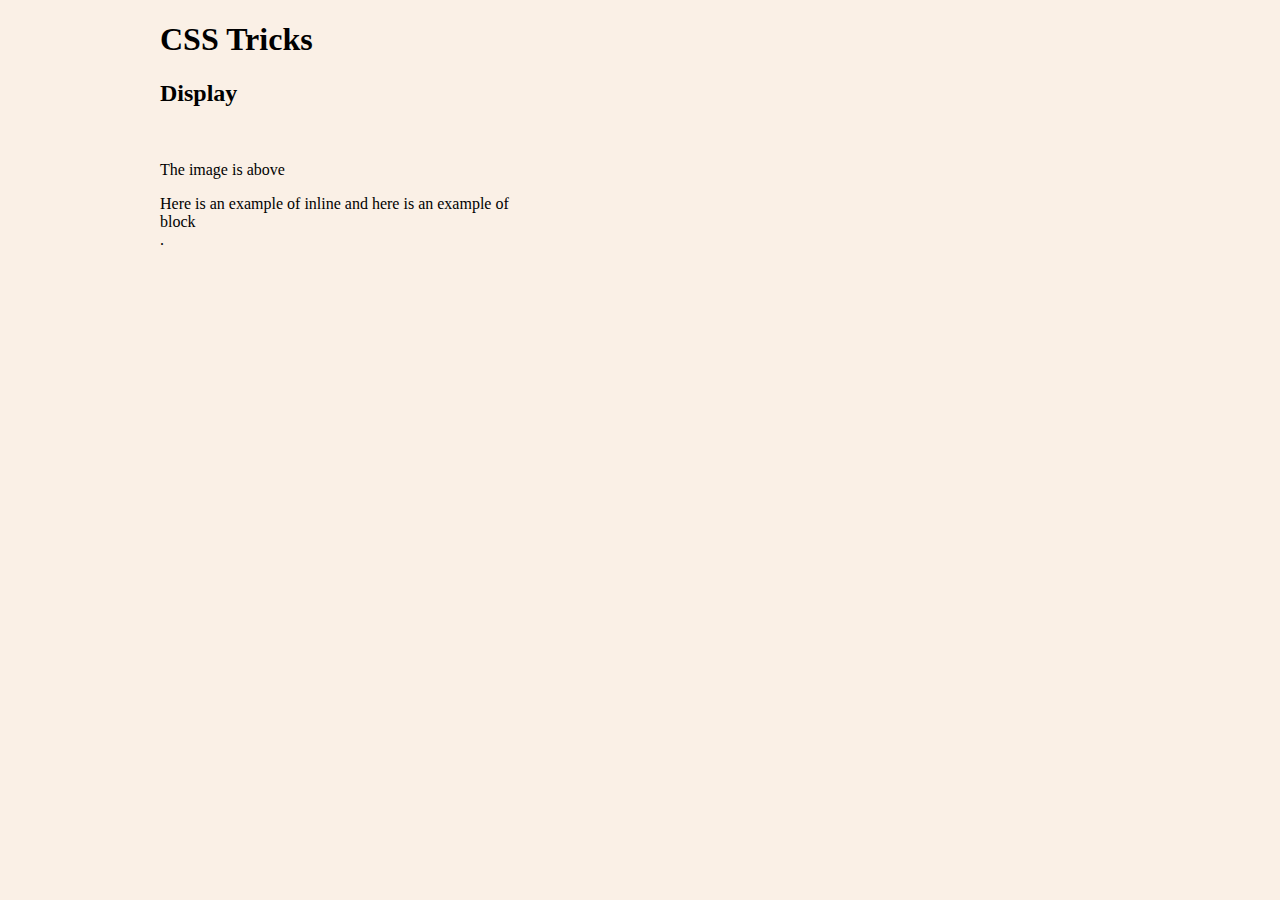
==== css-tricks/index.html @ 5fc263a2 "added css-tricks" ====
<!DOCTYPE html>
<html lang="en">
<head>
    <meta charset="UTF-8">
    <title>CSS Trichs</title>
    <link rel="stylesheet" href="css/tricks.css">
</head>
<body>

    <div class='container'>
        <h1>CSS Tricks</h1>
        
        <h2>Display</h2>

        <p class="display-none">Can You See Me?</p>

        <img src="http://stuffpoint.com/cats/image/357956-cats-small-kitten.jpg" alt="Hideous llama" class='visibility-hidden'>

        <p>The image is above</p>

        <p>
        Here is an example of <span class='display-inline'>inline</span > and here is an example of <span class='display-block'>block</span>.
        </p>

    </div>

</body>
</html>
---- css-tricks/css/tricks.css ----
body {
    background-color: linen;
}


.container {
    max-width: 960px;
    margin: auto;
}

/*display-none will not save the space for you on the screen.*/
.display-none {
    display: none;
}

/*visibility-hidden will save the space for you on the screen.*/
.visibility-hidden {
    visibility: hidden;
}


.display-inline {
    display: inline;
}


.display-block {
    display: block;
}
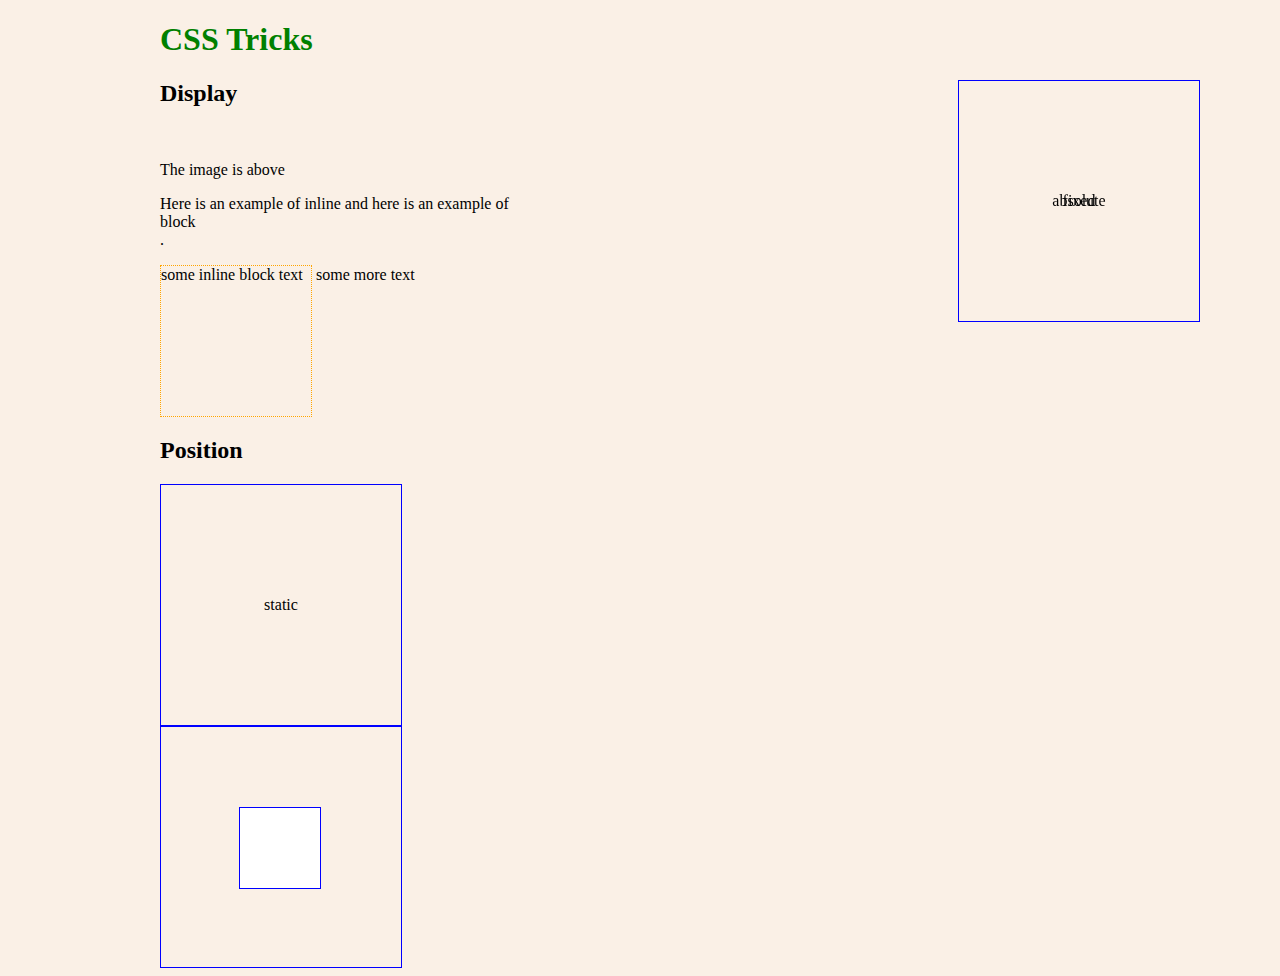
==== commit 61f6d949: "updated css-stricks" ====
--- a/css-tricks/index.html
+++ b/css-tricks/index.html
@@ -8,7 +8,7 @@
 <body>
 
     <div class='container'>
-        <h1>CSS Tricks</h1>
+        <h1 class="mainheading">CSS Tricks</h1>
         
         <h2>Display</h2>
 
@@ -22,6 +22,23 @@
         Here is an example of <span class='display-inline'>inline</span > and here is an example of <span class='display-block'>block</span>.
         </p>
 
+        <div class="display-inline-block">some inline block text</div> some more text
+
+        <h2>Position</h2>
+
+        <div class="box position-static">static</div>
+
+        <div class="box position-fixed">fixed</div>
+
+        <div class="box position-relative">
+            relative
+
+            <div class="tiny-box position-absolute "></div>
+
+        </div>
+
+        <div class="box position-absolute">absolute</div>
+
     </div>
 
 </body>
--- a/css-tricks/css/tricks.css
+++ b/css-tricks/css/tricks.css
@@ -26,4 +26,58 @@
 
 .display-block {
     display: block;
-}+}
+
+.display-inline-block {
+    border: 1px dotted orange;
+    width: 150px;
+    height: 150px;
+    display: inline-block;
+}
+
+.mainheading {
+    color: green;
+}
+
+.box {
+    width: 15em;
+    height: 15em;
+    border: 1px solid blue;
+    line-height: 15em;
+    text-align: center;
+}
+
+.tiny-box {
+    width: 5em;
+    height: 5em;
+    border: 1px solid blue;
+    background-color: white;
+}
+
+.position-static {
+    position: static;
+}
+
+
+.position-fixed {
+    position: fixed;
+    top: 5em;
+    right: 5em;
+}
+
+/*make parent element relative position the child element absolute. 
+then the child element's position will absolute to the parent element.
+if there is no position set up for parent element, 
+then the child element's positioin will absolute to the whole page*/
+.position-relative {
+    position: relative;
+}
+
+/*z-index just works on absolute position*/
+.position-absolute {
+    position: absolute;
+    top: 5em;
+    right: 5em;
+}
+
+
